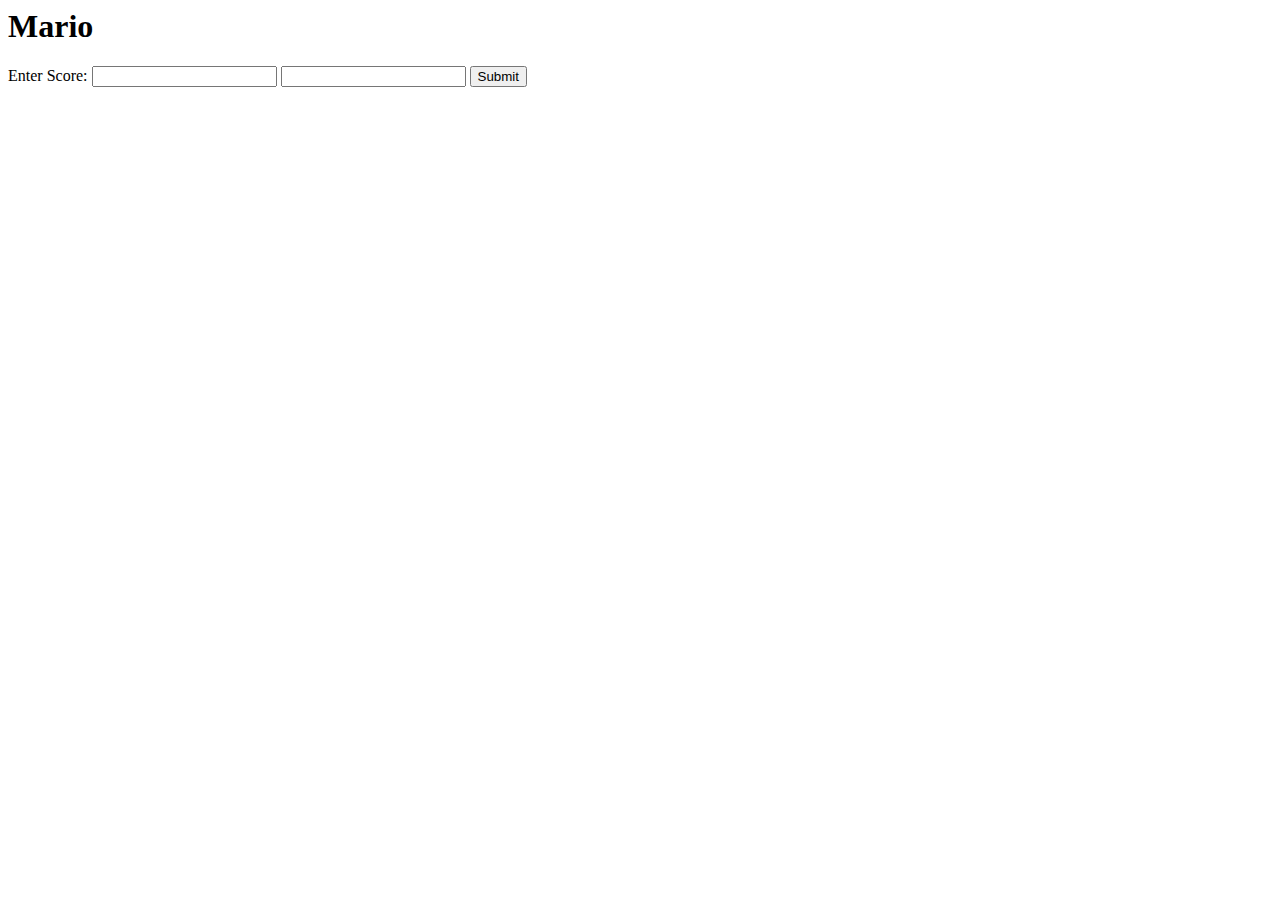
==== NVD - CVSS Calc(Vector) - Chrome Extension/index.html @ 5b5e659e "NVD - CVSS Calculator - Chrome Extension" ====
<html>
<head id="head">
<title>
	NVD - CVSS v3 Calculator
</title>
<body>
<h1> Mario </h1>
<p id="demo"></p>
<form name = "mario">Enter Score: <input type="text" id="score" value="">
	<input type="text" id="out" value="">
<input type = "button" name="Submit" value="Submit" id = "submit">
<script src="cvss3.js"></script>
</body>
</html>
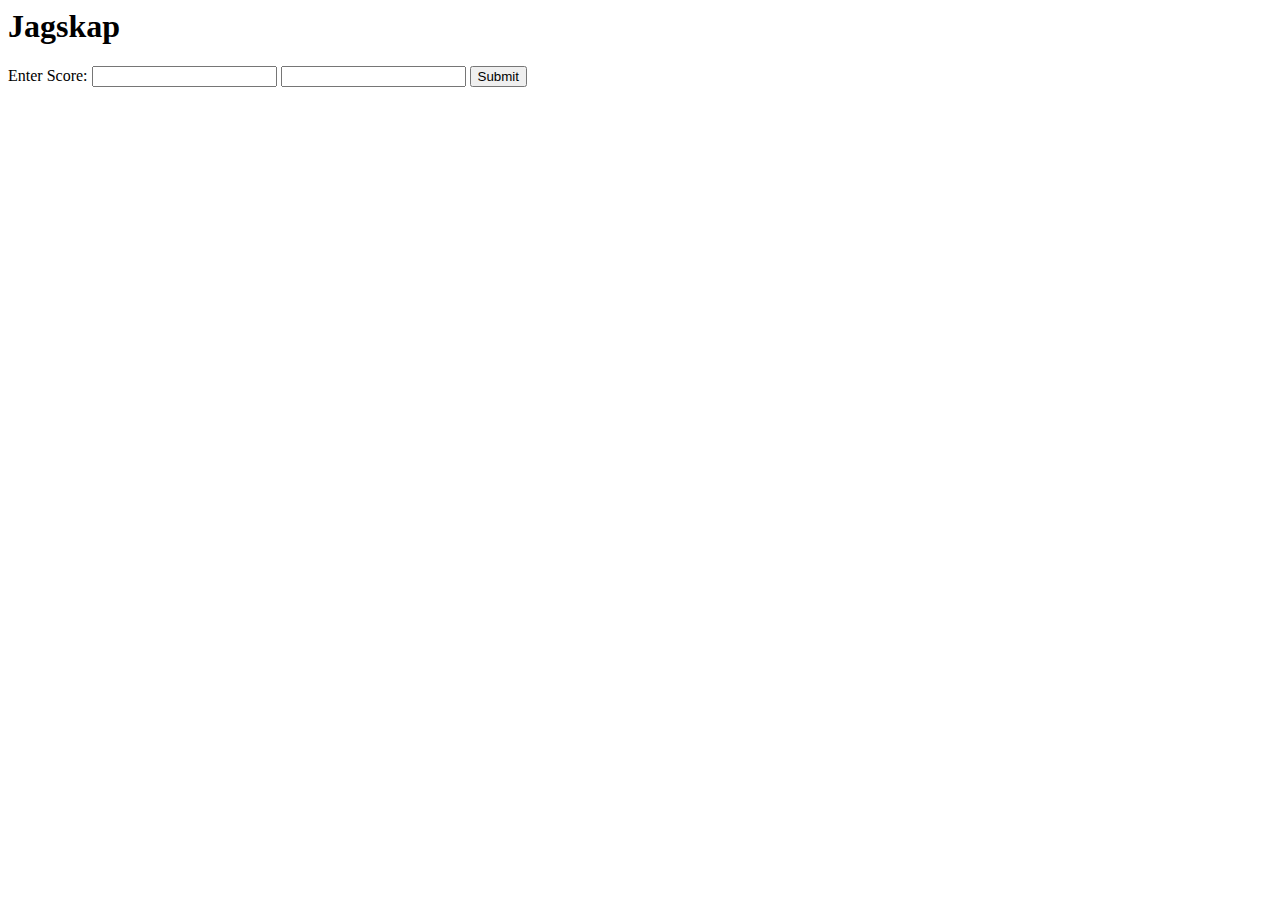
==== commit 45e3d520: "NVD - CVSS Calculator - Chrome Extension" ====
--- a/NVD - CVSS Calc(Vector) - Chrome Extension/index.html
+++ b/NVD - CVSS Calc(Vector) - Chrome Extension/index.html
@@ -4,7 +4,7 @@
 	NVD - CVSS v3 Calculator
 </title>
 <body>
-<h1> Mario </h1>
+<h1> Jagskap </h1>
 <p id="demo"></p>
 <form name = "mario">Enter Score: <input type="text" id="score" value="">
 	<input type="text" id="out" value="">
